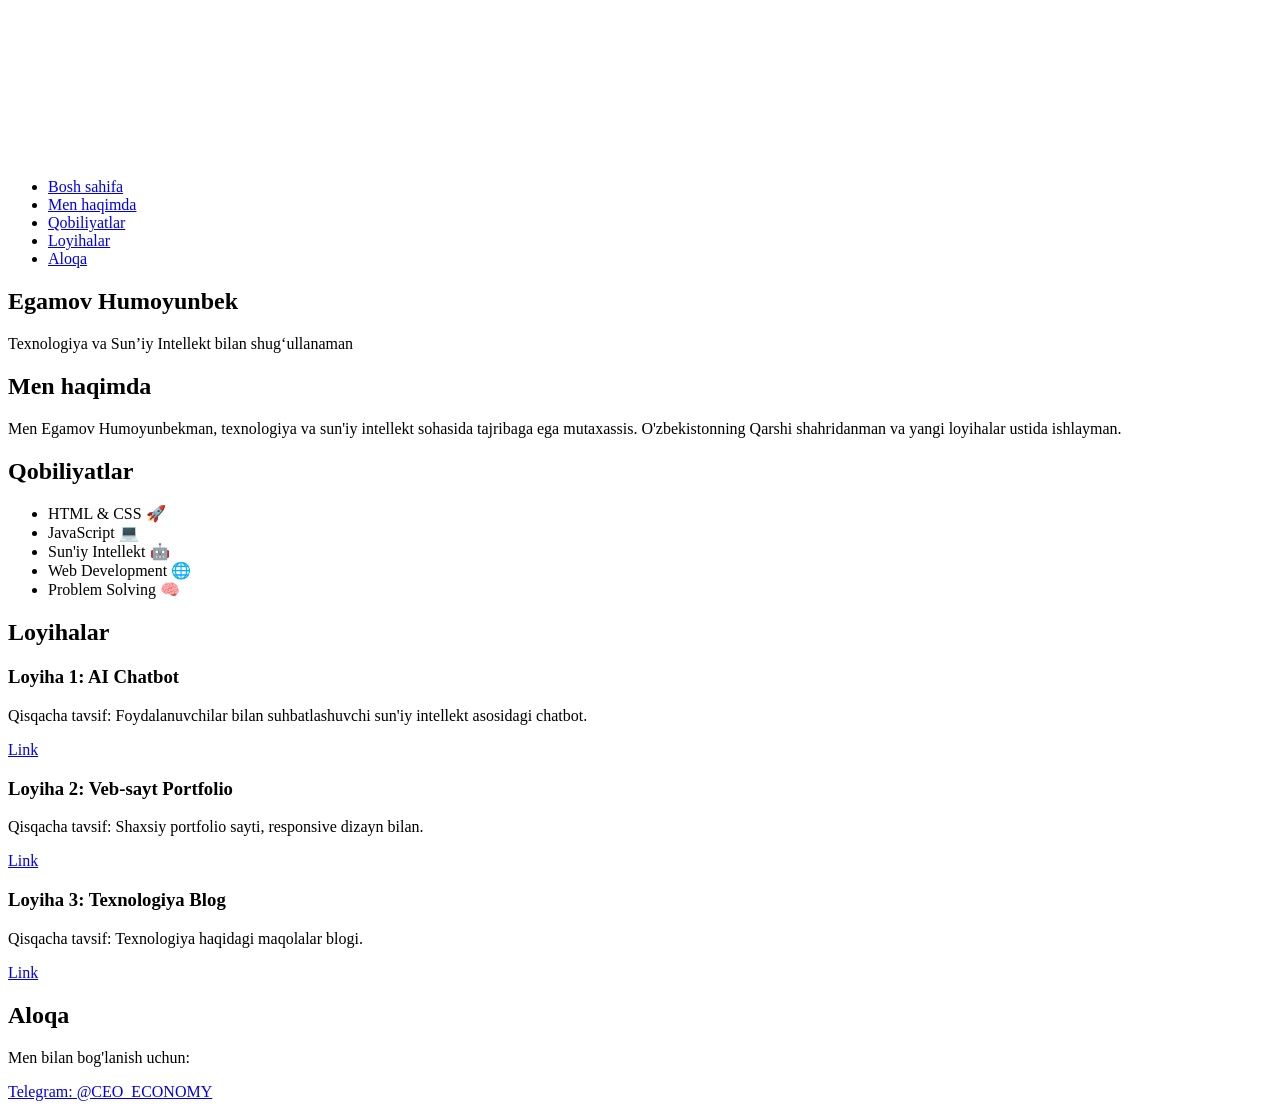
==== index.html @ 4208f81e ""To'liq portfolio sayt qo'shildi (Matrix uslubi)"" ====
<!-- index.html -->
<!DOCTYPE html>
<html lang="uz">
<head>
    <meta charset="UTF-8">
    <meta name="viewport" content="width=device-width, initial-scale=1.0">
    <title>Egamov Humoyunbek - Portfolio</title>
    <link rel="stylesheet" href="style.css">
</head>
<body>
    <canvas id="matrix-rain"></canvas>
    
    <header>
        <nav>
            <ul>
                <li><a href="#hero" class="smooth-scroll">Bosh sahifa</a></li>
                <li><a href="#about" class="smooth-scroll">Men haqimda</a></li>
                <li><a href="#skills" class="smooth-scroll">Qobiliyatlar</a></li>
                <li><a href="#projects" class="smooth-scroll">Loyihalar</a></li>
                <li><a href="#contact" class="smooth-scroll">Aloqa</a></li>
            </ul>
        </nav>
    </header>
    
    <section id="hero">
        <h1>Egamov Humoyunbek</h1>
        <p>Texnologiya va Sun’iy Intellekt bilan shug‘ullanaman</p>
    </section>
    
    <section id="about">
        <h2>Men haqimda</h2>
        <p>Men Egamov Humoyunbekman, texnologiya va sun'iy intellekt sohasida tajribaga ega mutaxassis. O'zbekistonning Qarshi shahridanman va yangi loyihalar ustida ishlayman.</p>
    </section>
    
    <section id="skills">
        <h2>Qobiliyatlar</h2>
        <ul>
            <li>HTML & CSS 🚀</li>
            <li>JavaScript 💻</li>
            <li>Sun'iy Intellekt 🤖</li>
            <li>Web Development 🌐</li>
            <li>Problem Solving 🧠</li>
        </ul>
    </section>
    
    <section id="projects">
        <h2>Loyihalar</h2>
        <div class="project">
            <h3>Loyiha 1: AI Chatbot</h3>
            <p>Qisqacha tavsif: Foydalanuvchilar bilan suhbatlashuvchi sun'iy intellekt asosidagi chatbot.</p>
            <a href="https://example.com/project1" target="_blank">Link</a>
        </div>
        <div class="project">
            <h3>Loyiha 2: Veb-sayt Portfolio</h3>
            <p>Qisqacha tavsif: Shaxsiy portfolio sayti, responsive dizayn bilan.</p>
            <a href="https://example.com/project2" target="_blank">Link</a>
        </div>
        <div class="project">
            <h3>Loyiha 3: Texnologiya Blog</h3>
            <p>Qisqacha tavsif: Texnologiya haqidagi maqolalar blogi.</p>
            <a href="https://example.com/project3" target="_blank">Link</a>
        </div>
    </section>
    
    <section id="contact">
        <h2>Aloqa</h2>
        <p>Men bilan bog'lanish uchun:</p>
        <a href="https://t.me/CEO_ECONOMY" target="_blank" class="telegram-btn">Telegram: @CEO_ECONOMY</a>
    </section>
    
    <script src="script.js"></script>
</body>
</html>
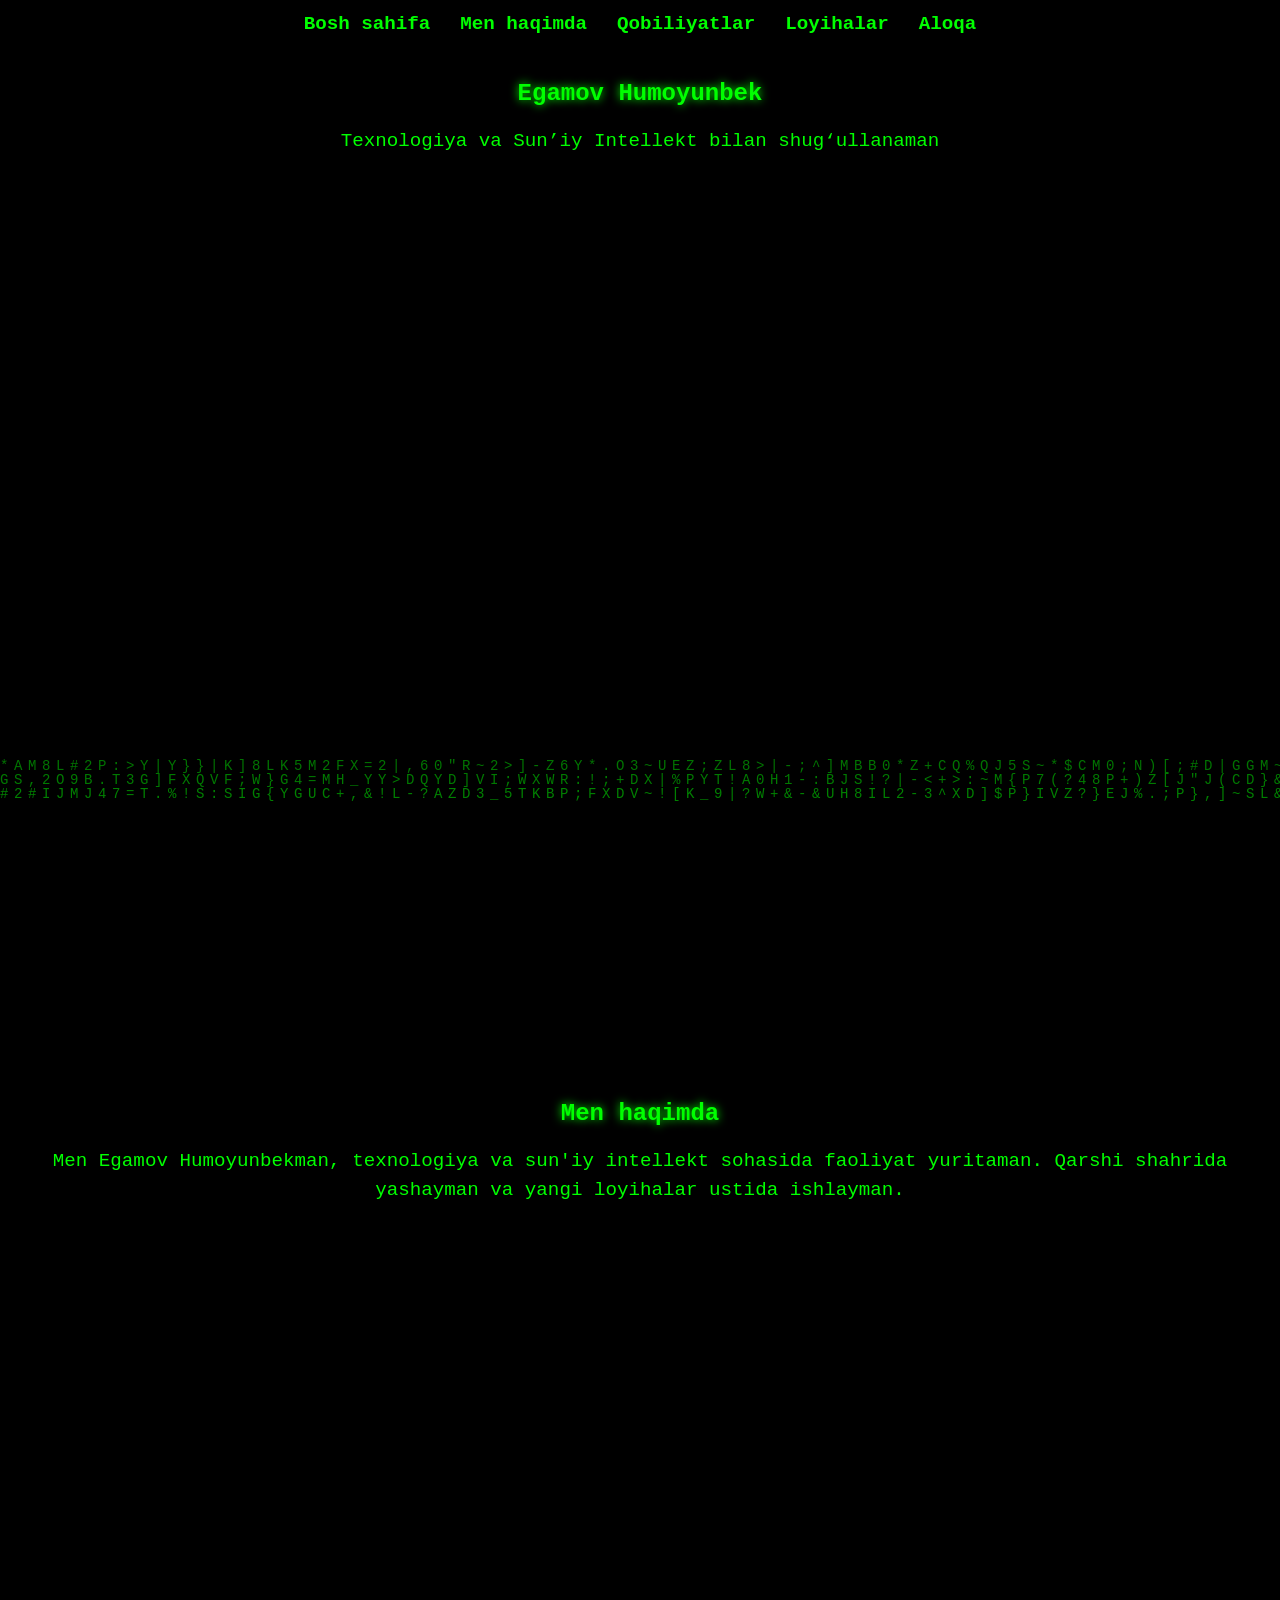
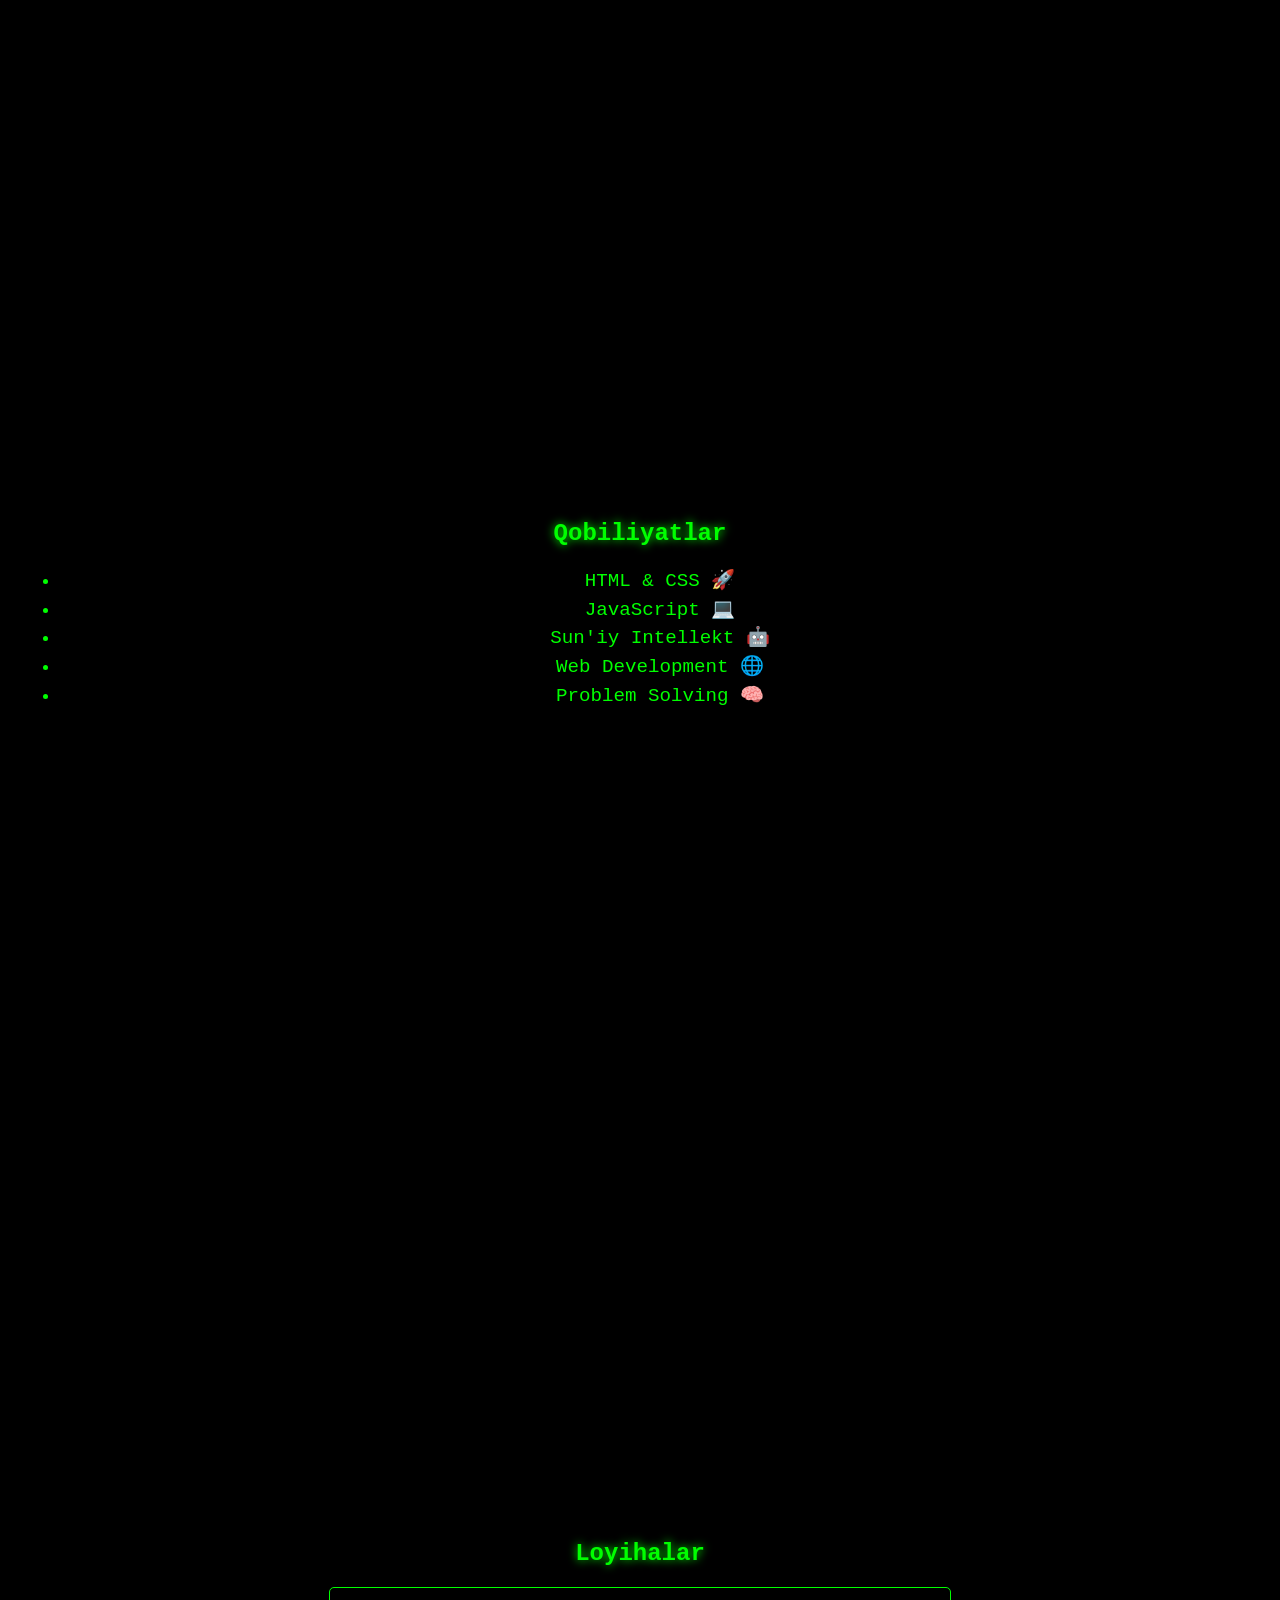
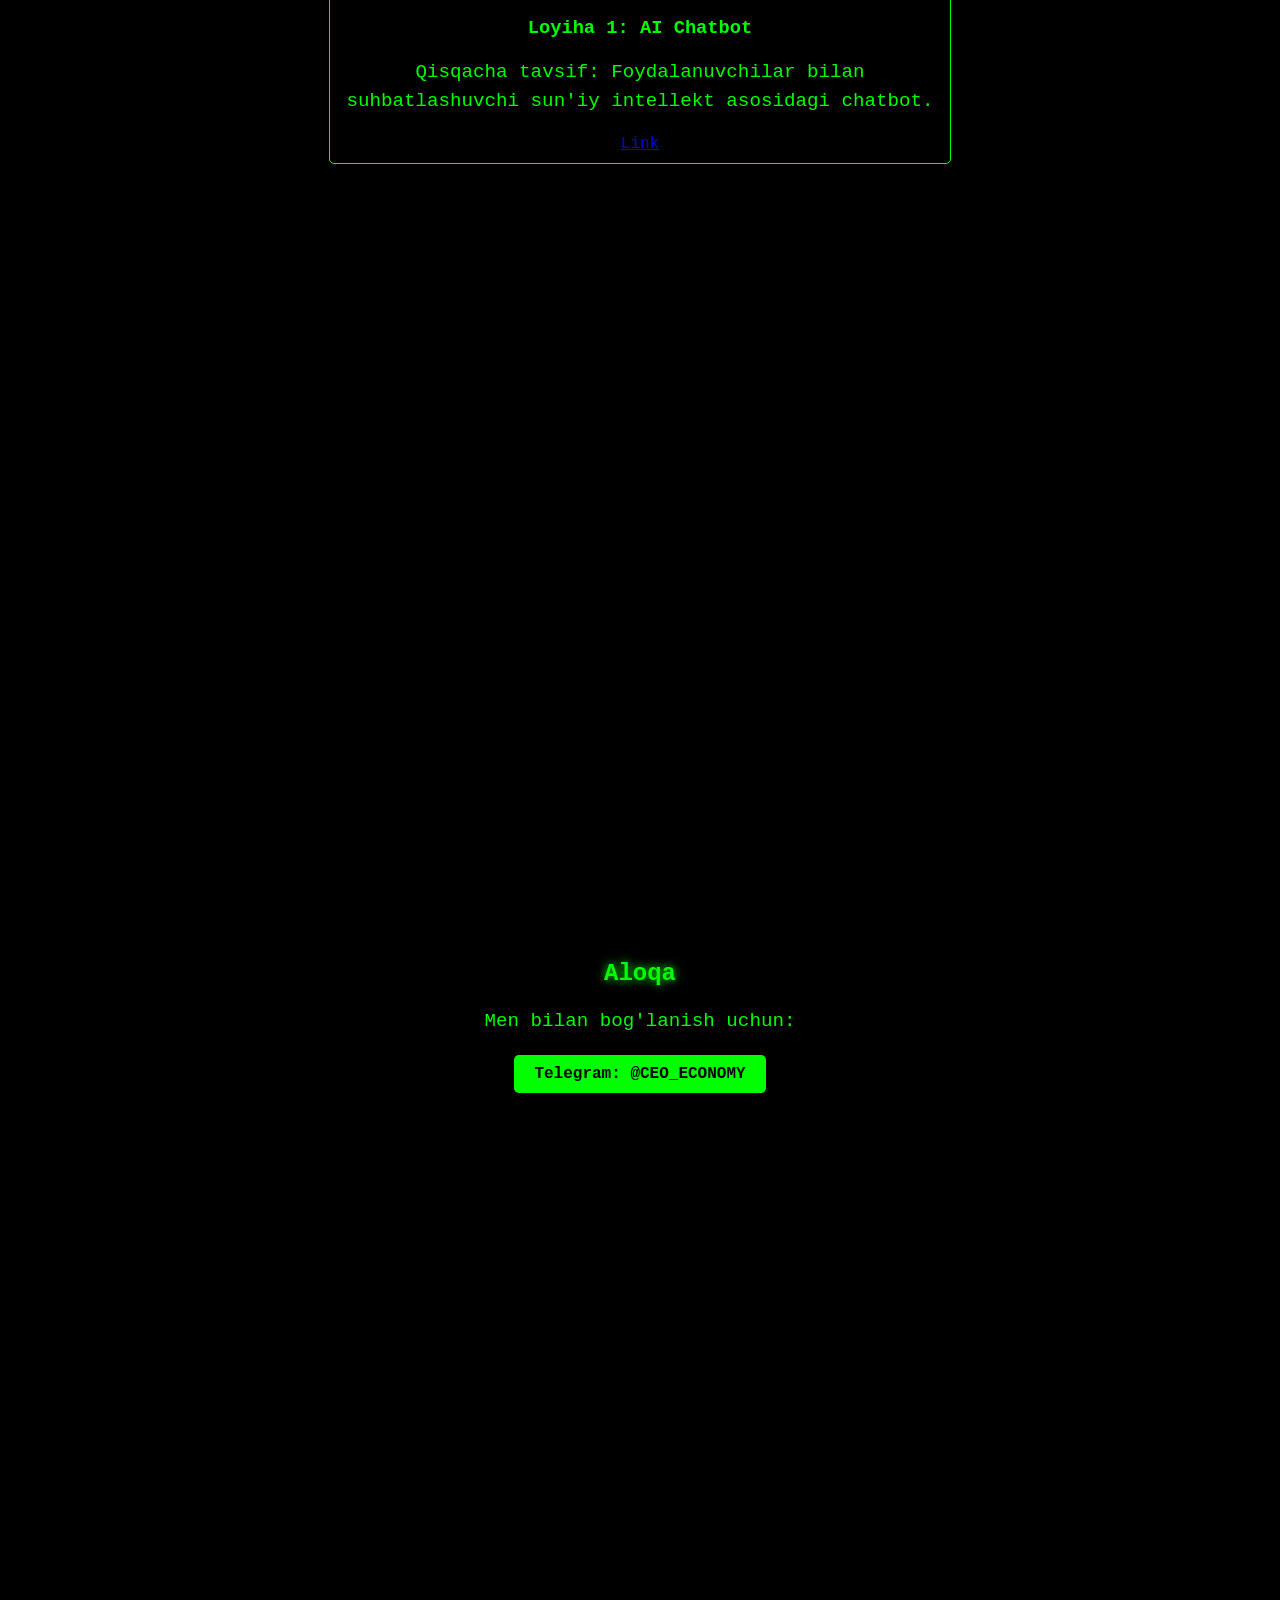
==== commit 9de8d82c: ""index.html to'liq tuzatildi – struktura qayta joylandi" Updated personal description and removed co" ====
--- a/index.html
+++ b/index.html
@@ -1,4 +1,3 @@
-<!-- index.html -->
 <!DOCTYPE html>
 <html lang="uz">
 <head>
@@ -9,7 +8,7 @@
 </head>
 <body>
     <canvas id="matrix-rain"></canvas>
-    
+
     <header>
         <nav>
             <ul>
@@ -21,17 +20,17 @@
             </ul>
         </nav>
     </header>
-    
+
     <section id="hero">
         <h1>Egamov Humoyunbek</h1>
         <p>Texnologiya va Sun’iy Intellekt bilan shug‘ullanaman</p>
     </section>
-    
+
     <section id="about">
         <h2>Men haqimda</h2>
-        <p>Men Egamov Humoyunbekman, texnologiya va sun'iy intellekt sohasida tajribaga ega mutaxassis. O'zbekistonning Qarshi shahridanman va yangi loyihalar ustida ishlayman.</p>
+        <p>Men Egamov Humoyunbekman, texnologiya va sun'iy intellekt sohasida faoliyat yuritaman. Qarshi shahrida yashayman va yangi loyihalar ustida ishlayman.</p>
     </section>
-    
+
     <section id="skills">
         <h2>Qobiliyatlar</h2>
         <ul>
@@ -42,7 +41,7 @@
             <li>Problem Solving 🧠</li>
         </ul>
     </section>
-    
+
     <section id="projects">
         <h2>Loyihalar</h2>
         <div class="project">
@@ -50,24 +49,15 @@
             <p>Qisqacha tavsif: Foydalanuvchilar bilan suhbatlashuvchi sun'iy intellekt asosidagi chatbot.</p>
             <a href="https://example.com/project1" target="_blank">Link</a>
         </div>
-        <div class="project">
-            <h3>Loyiha 2: Veb-sayt Portfolio</h3>
-            <p>Qisqacha tavsif: Shaxsiy portfolio sayti, responsive dizayn bilan.</p>
-            <a href="https://example.com/project2" target="_blank">Link</a>
-        </div>
-        <div class="project">
-            <h3>Loyiha 3: Texnologiya Blog</h3>
-            <p>Qisqacha tavsif: Texnologiya haqidagi maqolalar blogi.</p>
-            <a href="https://example.com/project3" target="_blank">Link</a>
-        </div>
+        <!-- Boshqa loyihalarni ham qo'shishingiz mumkin -->
     </section>
-    
+
     <section id="contact">
         <h2>Aloqa</h2>
         <p>Men bilan bog'lanish uchun:</p>
         <a href="https://t.me/CEO_ECONOMY" target="_blank" class="telegram-btn">Telegram: @CEO_ECONOMY</a>
     </section>
-    
+
     <script src="script.js"></script>
 </body>
 </html>
--- a/style.css
+++ b/style.css
@@ -0,0 +1,119 @@
+/* style.css */
+/* General Styles */
+body {
+    margin: 0;
+    padding: 0;
+    font-family: 'Courier New', monospace;
+    background-color: #000;
+    color: #00ff00;
+    overflow-x: hidden;
+    position: relative;
+}
+
+canvas#matrix-rain {
+    position: fixed;
+    top: 0;
+    left: 0;
+    width: 100%;
+    height: 100%;
+    z-index: -1;
+    opacity: 0.5; /* Yomg'ir animatsiyasi shaffofligi */
+}
+
+header {
+    position: fixed;
+    top: 0;
+    width: 100%;
+    background: rgba(0, 0, 0, 0.8);
+    z-index: 10;
+}
+
+nav ul {
+    list-style: none;
+    padding: 10px;
+    margin: 0;
+    display: flex;
+    justify-content: center;
+}
+
+nav ul li {
+    margin: 0 15px;
+}
+
+nav ul li a {
+    color: #00ff00;
+    text-decoration: none;
+    font-weight: bold;
+    transition: color 0.3s;
+}
+
+nav ul li a:hover {
+    color: #00cc00;
+}
+
+section {
+    padding: 60px 20px;
+    min-height: 100vh;
+    text-align: center;
+}
+
+h1, h2 {
+    text-shadow: 0 0 10px #00ff00;
+}
+
+p, li {
+    font-size: 1.2em;
+    line-height: 1.5;
+}
+
+.project {
+    margin: 20px 0;
+    padding: 10px;
+    border: 1px solid #00ff00;
+    border-radius: 5px;
+    max-width: 600px;
+    margin-left: auto;
+    margin-right: auto;
+}
+
+.telegram-btn {
+    display: inline-block;
+    padding: 10px 20px;
+    background-color: #00ff00;
+    color: #000;
+    text-decoration: none;
+    border-radius: 5px;
+    font-weight: bold;
+    transition: background-color 0.3s;
+}
+
+.telegram-btn:hover {
+    background-color: #00cc00;
+}
+
+/* Responsive Design */
+@media (max-width: 768px) {
+    nav ul {
+        flex-direction: column;
+    }
+    
+    nav ul li {
+        margin: 10px 0;
+    }
+    
+    section {
+        padding: 40px 10px;
+    }
+    
+    h1 {
+        font-size: 2em;
+    }
+    
+    h2 {
+        font-size: 1.5em;
+    }
+    
+    p, li {
+        font-size: 1em;
+    }
+}
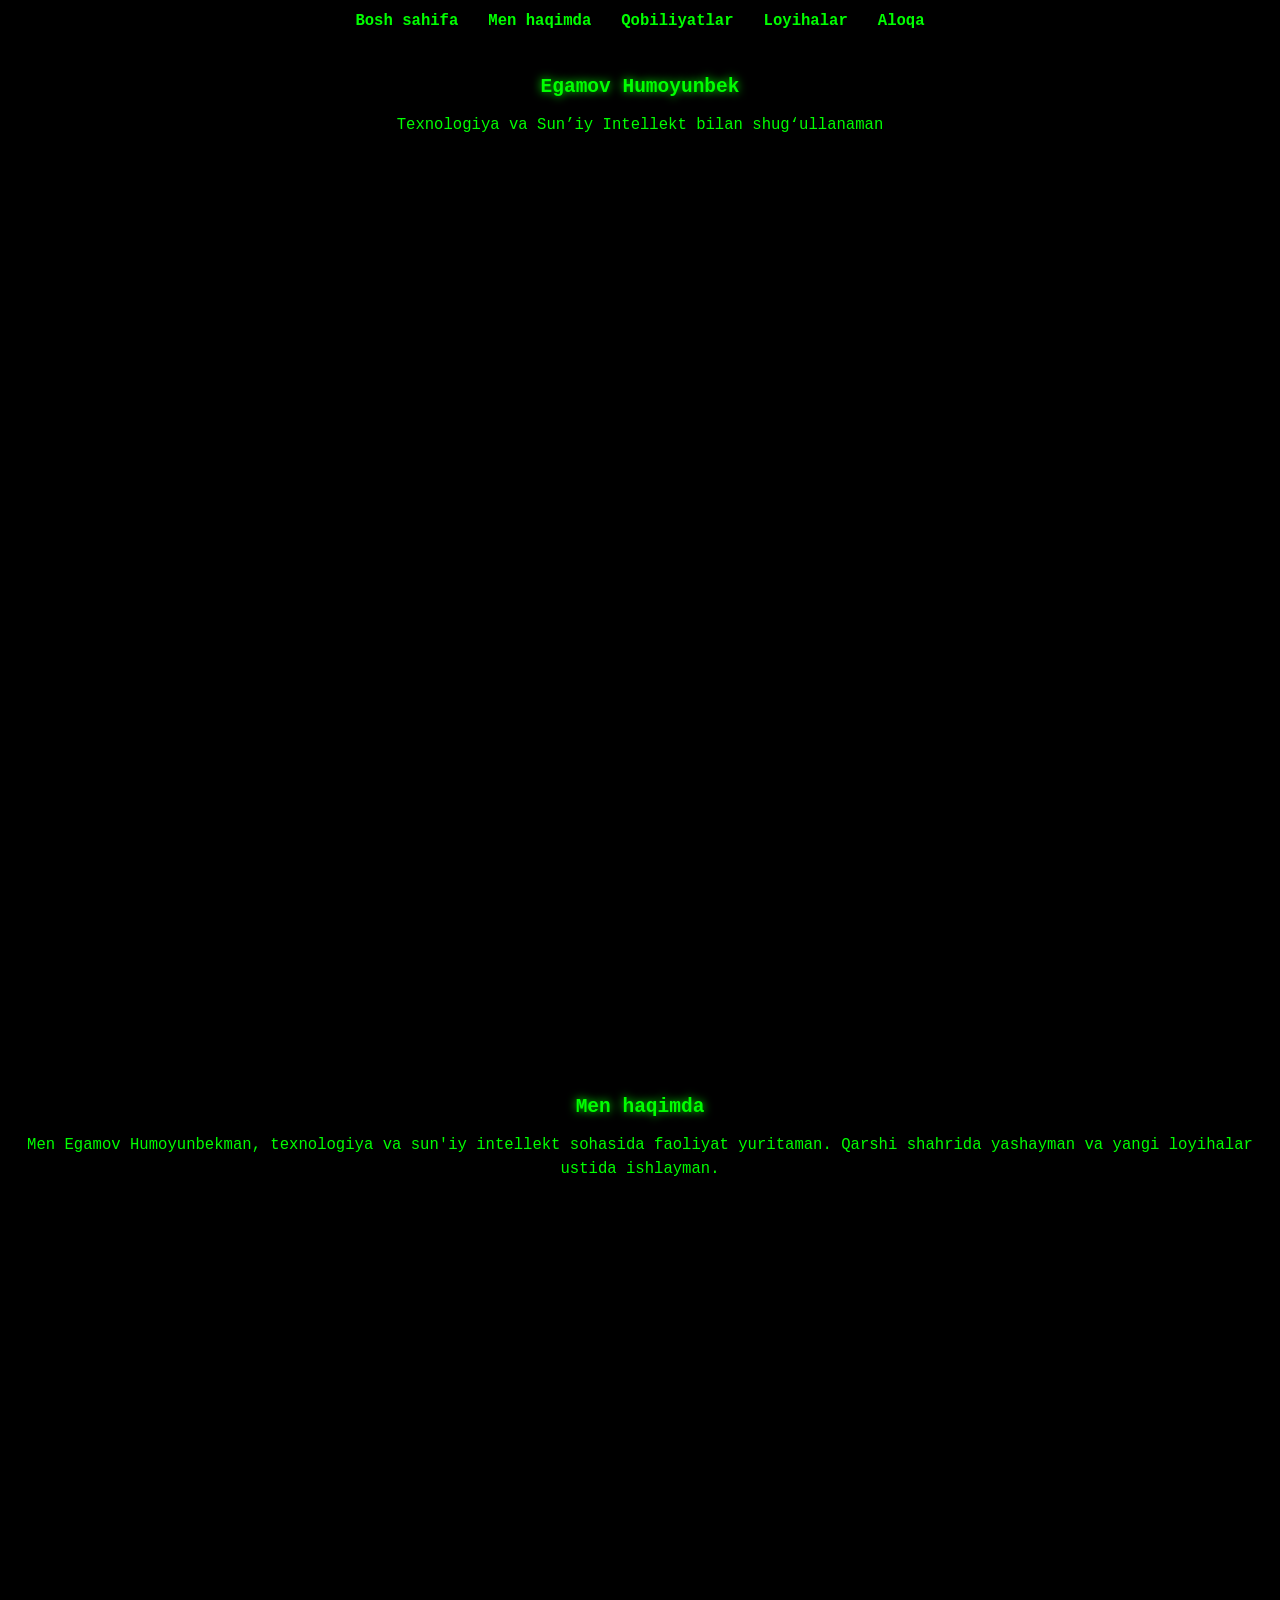
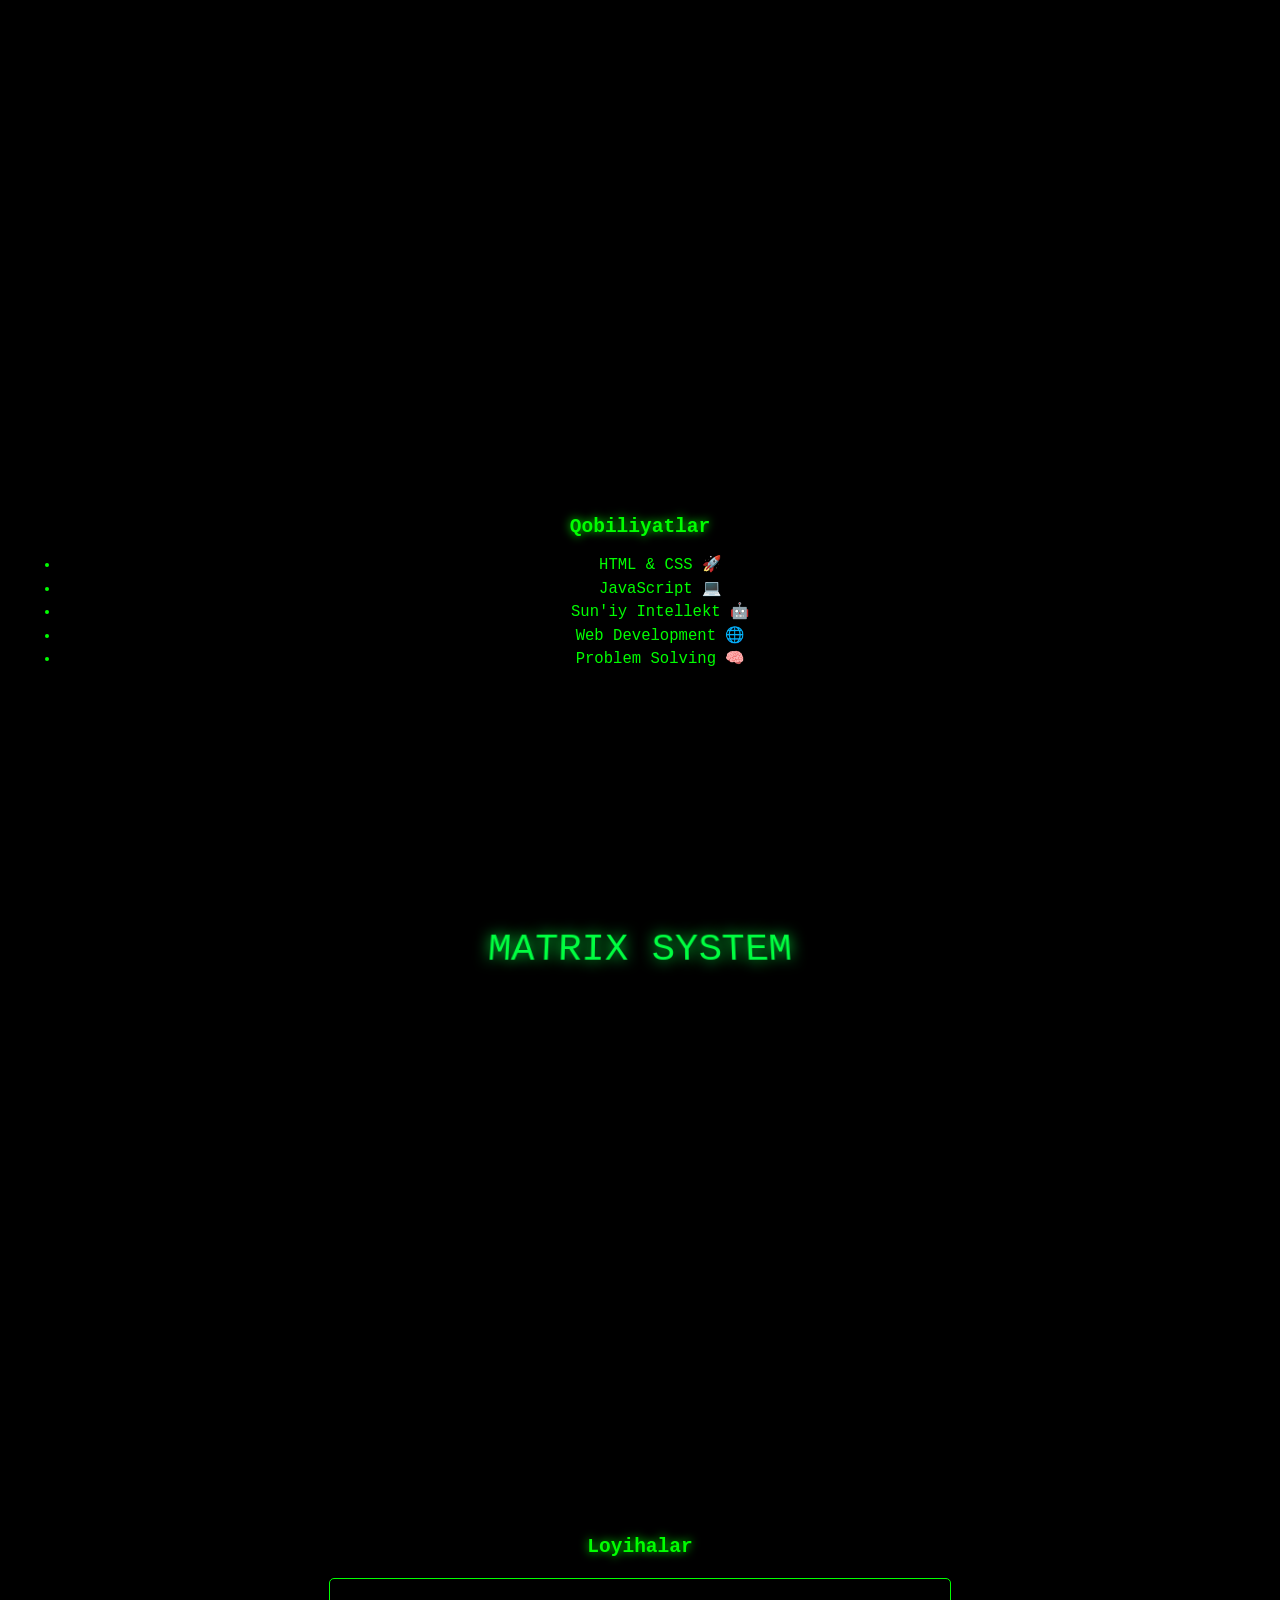
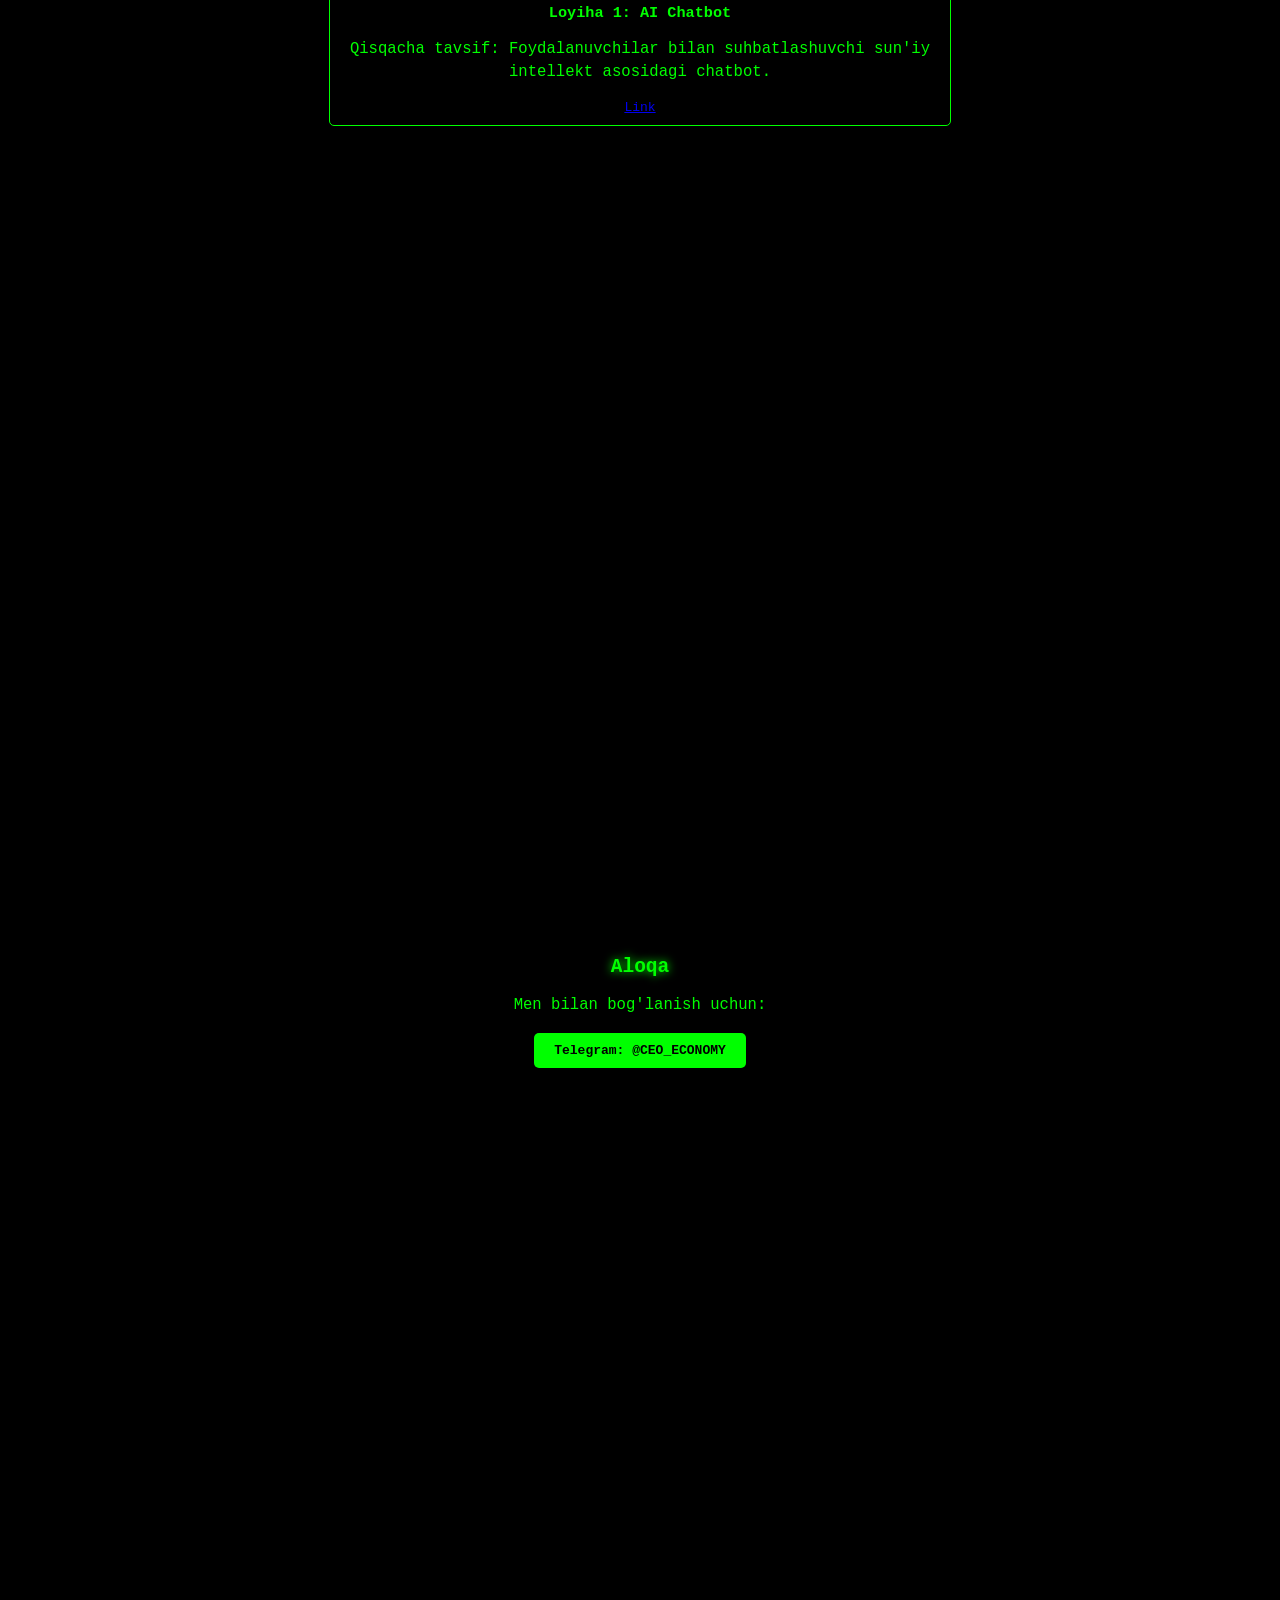
==== commit 27c3cf12: "Update index.html" ====
--- a/index.html
+++ b/index.html
@@ -5,9 +5,48 @@
     <meta name="viewport" content="width=device-width, initial-scale=1.0">
     <title>Egamov Humoyunbek - Portfolio</title>
     <link rel="stylesheet" href="style.css">
+    <style>
+        /* MATRIX EFFECT STIL */
+        html, body {
+            margin: 0;
+            padding: 0;
+            background: black;
+            overflow-x: hidden;
+            font-family: monospace;
+        }
+
+        #matrix-rain {
+            position: fixed;
+            top: 0;
+            left: 0;
+            width: 100%;
+            height: 100%;
+            z-index: -1; /* kontent ustida emas, fon sifatida */
+        }
+
+        .cyber-text {
+            position: absolute;
+            top: 50%;
+            left: 50%;
+            transform: translate(-50%, -50%) perspective(600px) rotateX(15deg);
+            color: #00ff41;
+            font-size: 3rem;
+            text-shadow: 0 0 15px #00ff41;
+            animation: float 4s ease-in-out infinite;
+            pointer-events: none; /* klikni bloklamaydi */
+        }
+
+        @keyframes float {
+            0% { transform: translate(-50%, -50%) rotateX(10deg); }
+            50% { transform: translate(-50%, -55%) rotateX(20deg); }
+            100% { transform: translate(-50%, -50%) rotateX(10deg); }
+        }
+    </style>
 </head>
 <body>
+    <!-- MATRIX CANVAS -->
     <canvas id="matrix-rain"></canvas>
+    <div class="cyber-text">MATRIX SYSTEM</div>
 
     <header>
         <nav>
@@ -49,7 +88,6 @@
             <p>Qisqacha tavsif: Foydalanuvchilar bilan suhbatlashuvchi sun'iy intellekt asosidagi chatbot.</p>
             <a href="https://example.com/project1" target="_blank">Link</a>
         </div>
-        <!-- Boshqa loyihalarni ham qo'shishingiz mumkin -->
     </section>
 
     <section id="contact">
@@ -58,6 +96,48 @@
         <a href="https://t.me/CEO_ECONOMY" target="_blank" class="telegram-btn">Telegram: @CEO_ECONOMY</a>
     </section>
 
+    <script>
+        // MATRIX JS
+        const canvas = document.getElementById("matrix-rain");
+        const ctx = canvas.getContext("2d");
+
+        canvas.width = window.innerWidth;
+        canvas.height = window.innerHeight;
+
+        const letters = "アァカサタナハマヤャラワ0123456789ABCDEFGHIJKLMNOPQRSTUVWXYZ";
+        const fontSize = 16;
+        const columns = canvas.width / fontSize;
+        const drops = [];
+
+        for (let x = 0; x < columns; x++) {
+            drops[x] = Math.random() * canvas.height;
+        }
+
+        function draw() {
+            ctx.fillStyle = "rgba(0, 0, 0, 0.08)";
+            ctx.fillRect(0, 0, canvas.width, canvas.height);
+
+            ctx.fillStyle = "#00ff41";
+            ctx.font = fontSize + "px monospace";
+
+            for (let i = 0; i < drops.length; i++) {
+                const text = letters.charAt(Math.floor(Math.random() * letters.length));
+                ctx.fillText(text, i * fontSize, drops[i] * fontSize);
+
+                if (drops[i] * fontSize > canvas.height && Math.random() > 0.975) {
+                    drops[i] = 0;
+                }
+                drops[i]++;
+            }
+        }
+
+        setInterval(draw, 33);
+
+        window.addEventListener("resize", () => {
+            canvas.width = window.innerWidth;
+            canvas.height = window.innerHeight;
+        });
+    </script>
     <script src="script.js"></script>
 </body>
-</html>
+</html>
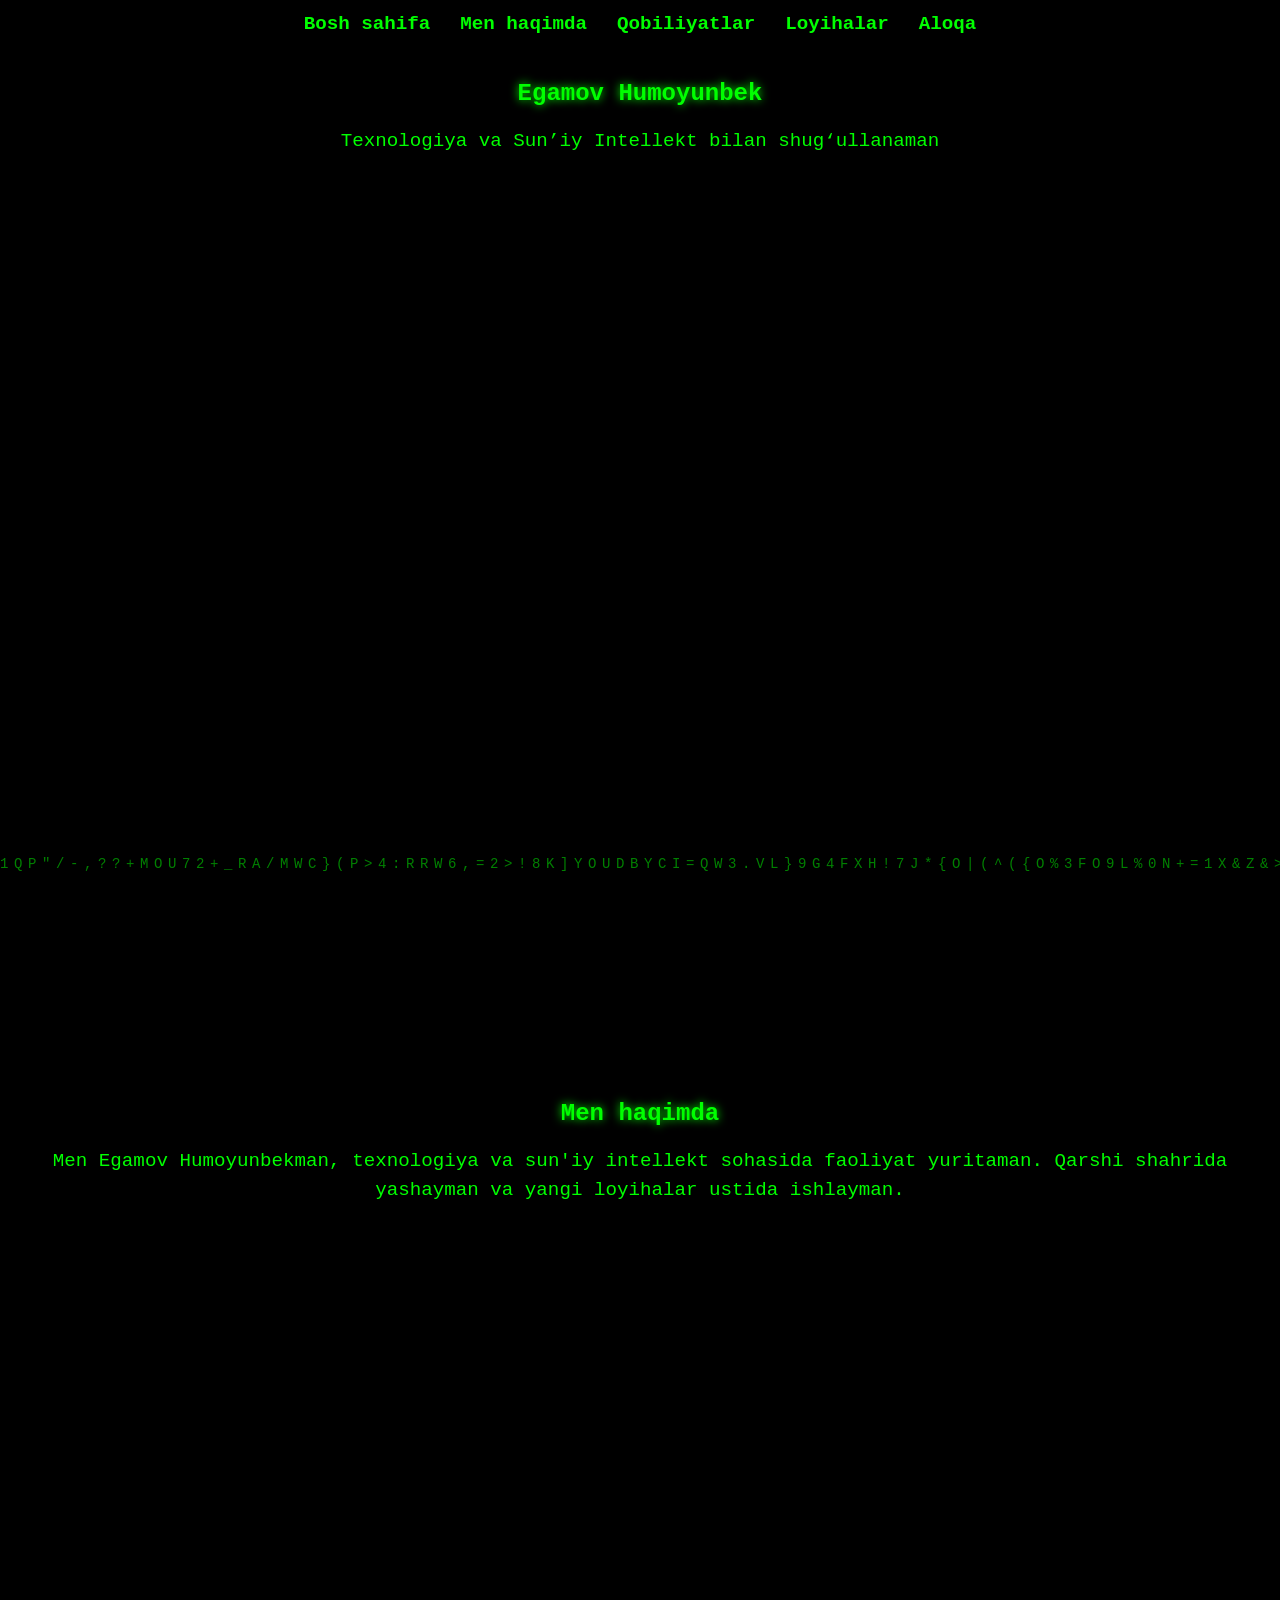
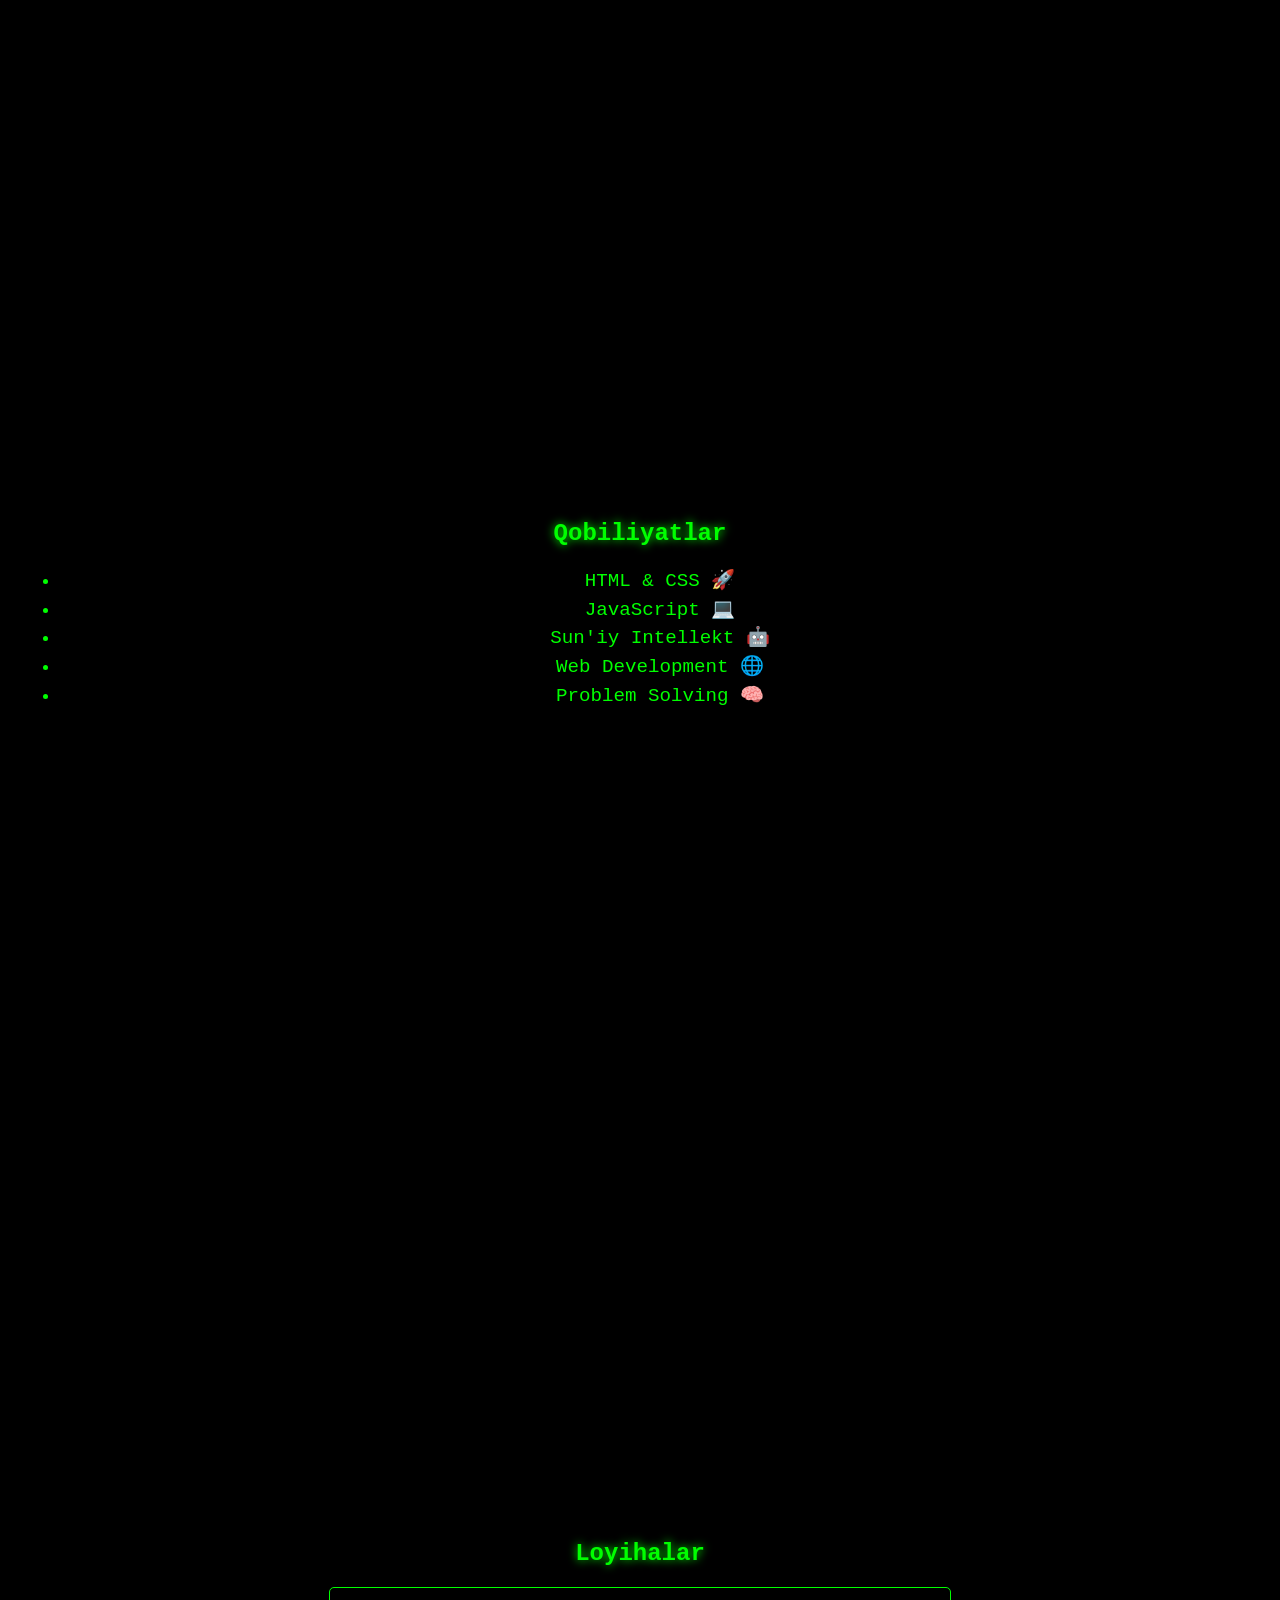
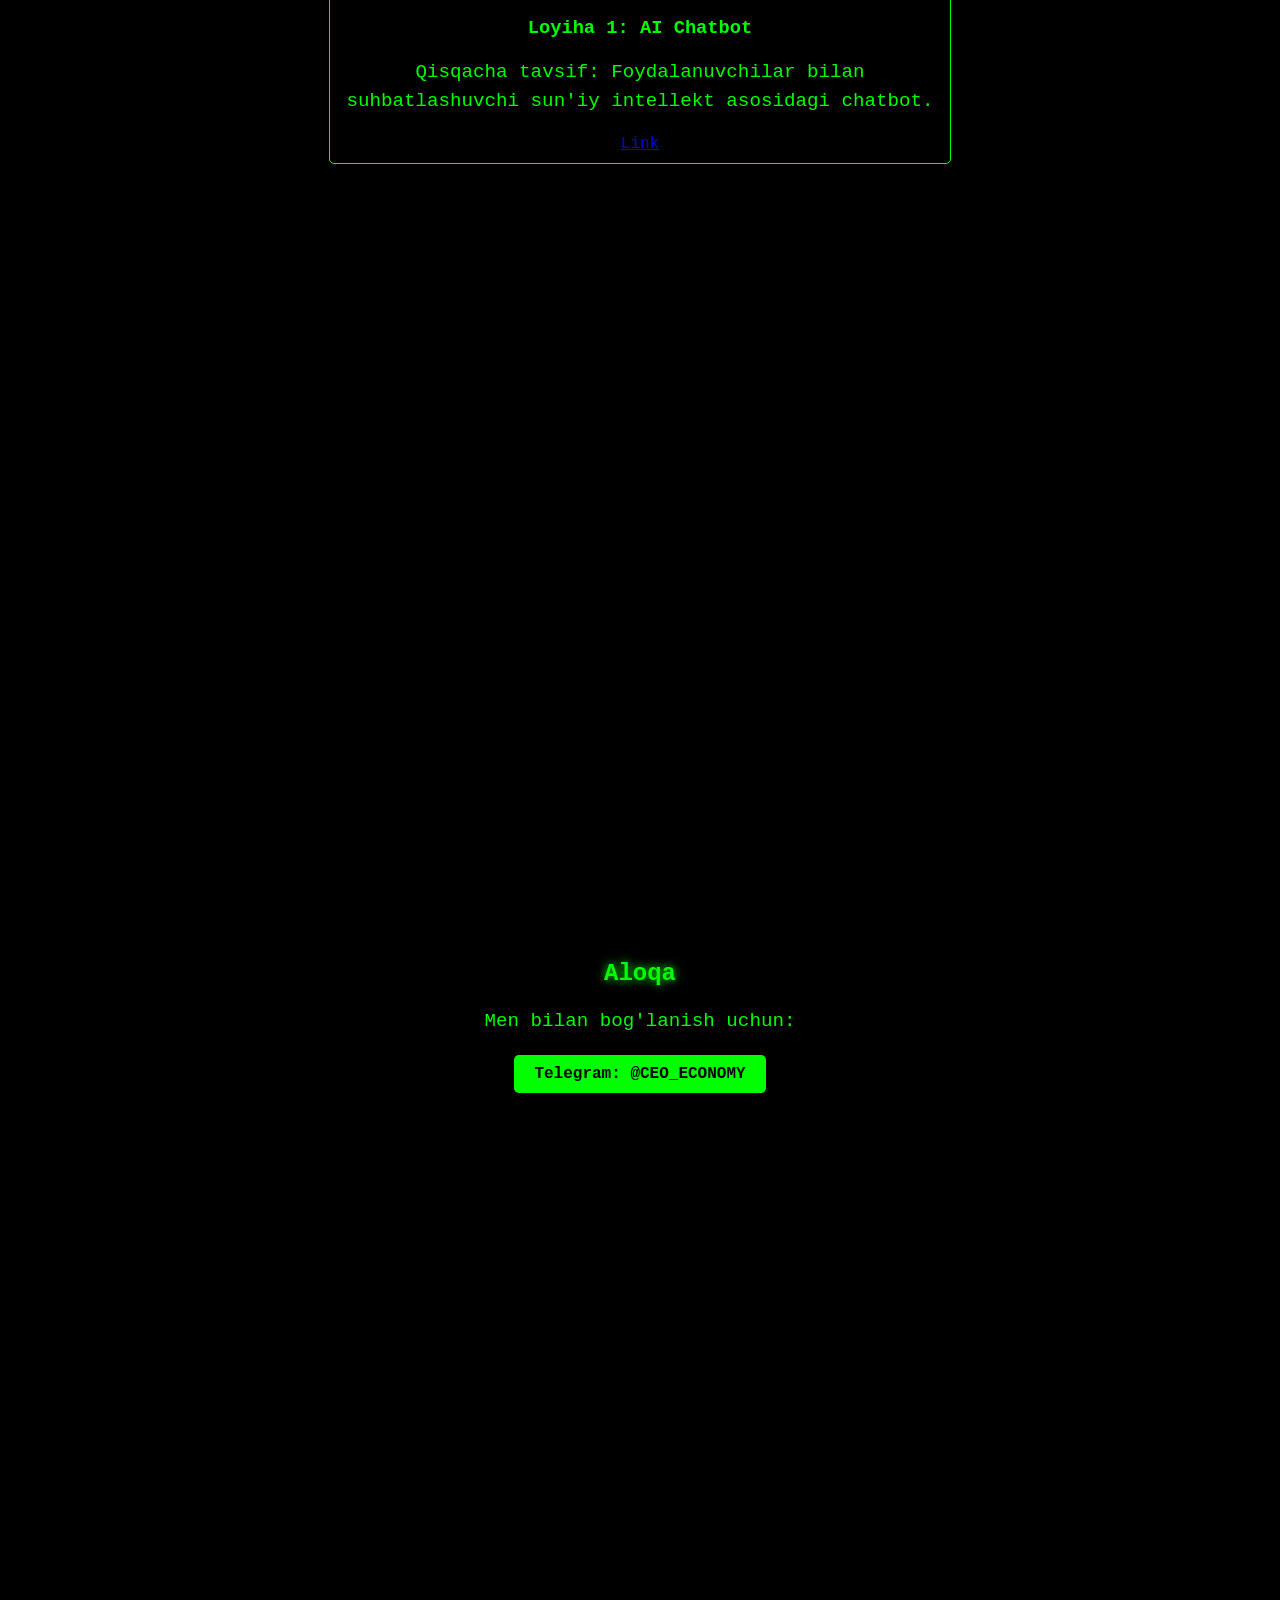
==== commit fa5711c4: "Update index.html" ====
--- a/index.html
+++ b/index.html
@@ -4,49 +4,12 @@
     <meta charset="UTF-8">
     <meta name="viewport" content="width=device-width, initial-scale=1.0">
     <title>Egamov Humoyunbek - Portfolio</title>
+    <!-- Google Search Console verification tag - BU YERGA O'Z KODINGIZNI JOYLASHTIRING -->
+    <meta name="google-site-verification" content="SIZNING_UZUN_KODINGIZ_BU_YERDA" />
     <link rel="stylesheet" href="style.css">
-    <style>
-        /* MATRIX EFFECT STIL */
-        html, body {
-            margin: 0;
-            padding: 0;
-            background: black;
-            overflow-x: hidden;
-            font-family: monospace;
-        }
-
-        #matrix-rain {
-            position: fixed;
-            top: 0;
-            left: 0;
-            width: 100%;
-            height: 100%;
-            z-index: -1; /* kontent ustida emas, fon sifatida */
-        }
-
-        .cyber-text {
-            position: absolute;
-            top: 50%;
-            left: 50%;
-            transform: translate(-50%, -50%) perspective(600px) rotateX(15deg);
-            color: #00ff41;
-            font-size: 3rem;
-            text-shadow: 0 0 15px #00ff41;
-            animation: float 4s ease-in-out infinite;
-            pointer-events: none; /* klikni bloklamaydi */
-        }
-
-        @keyframes float {
-            0% { transform: translate(-50%, -50%) rotateX(10deg); }
-            50% { transform: translate(-50%, -55%) rotateX(20deg); }
-            100% { transform: translate(-50%, -50%) rotateX(10deg); }
-        }
-    </style>
 </head>
 <body>
-    <!-- MATRIX CANVAS -->
     <canvas id="matrix-rain"></canvas>
-    <div class="cyber-text">MATRIX SYSTEM</div>
 
     <header>
         <nav>
@@ -88,6 +51,7 @@
             <p>Qisqacha tavsif: Foydalanuvchilar bilan suhbatlashuvchi sun'iy intellekt asosidagi chatbot.</p>
             <a href="https://example.com/project1" target="_blank">Link</a>
         </div>
+        <!-- Boshqa loyihalarni ham qo'shishingiz mumkin -->
     </section>
 
     <section id="contact">
@@ -96,48 +60,6 @@
         <a href="https://t.me/CEO_ECONOMY" target="_blank" class="telegram-btn">Telegram: @CEO_ECONOMY</a>
     </section>
 
-    <script>
-        // MATRIX JS
-        const canvas = document.getElementById("matrix-rain");
-        const ctx = canvas.getContext("2d");
-
-        canvas.width = window.innerWidth;
-        canvas.height = window.innerHeight;
-
-        const letters = "アァカサタナハマヤャラワ0123456789ABCDEFGHIJKLMNOPQRSTUVWXYZ";
-        const fontSize = 16;
-        const columns = canvas.width / fontSize;
-        const drops = [];
-
-        for (let x = 0; x < columns; x++) {
-            drops[x] = Math.random() * canvas.height;
-        }
-
-        function draw() {
-            ctx.fillStyle = "rgba(0, 0, 0, 0.08)";
-            ctx.fillRect(0, 0, canvas.width, canvas.height);
-
-            ctx.fillStyle = "#00ff41";
-            ctx.font = fontSize + "px monospace";
-
-            for (let i = 0; i < drops.length; i++) {
-                const text = letters.charAt(Math.floor(Math.random() * letters.length));
-                ctx.fillText(text, i * fontSize, drops[i] * fontSize);
-
-                if (drops[i] * fontSize > canvas.height && Math.random() > 0.975) {
-                    drops[i] = 0;
-                }
-                drops[i]++;
-            }
-        }
-
-        setInterval(draw, 33);
-
-        window.addEventListener("resize", () => {
-            canvas.width = window.innerWidth;
-            canvas.height = window.innerHeight;
-        });
-    </script>
     <script src="script.js"></script>
 </body>
 </html>
--- a/style.css
+++ b/style.css
@@ -1,4 +1,3 @@
-/* style.css */
 /* General Styles */
 body {
     margin: 0;
@@ -117,3 +116,22 @@
         font-size: 1em;
     }
 }
+
+/* Cyber / Matrix Text Effect */
+.cyber-text {
+    position: absolute;
+    top: 50%;
+    left: 50%;
+    transform: translate(-50%, -50%) perspective(600px) rotateX(15deg);
+    color: #00ff41;
+    font-size: 3rem;
+    text-shadow: 0 0 15px #00ff41;
+    animation: float 4s ease-in-out infinite;
+    pointer-events: none;
+}
+
+@keyframes float {
+    0% { transform: translate(-50%, -50%) rotateX(10deg); }
+    50% { transform: translate(-50%, -55%) rotateX(20deg); }
+    100% { transform: translate(-50%, -50%) rotateX(10deg); }
+}
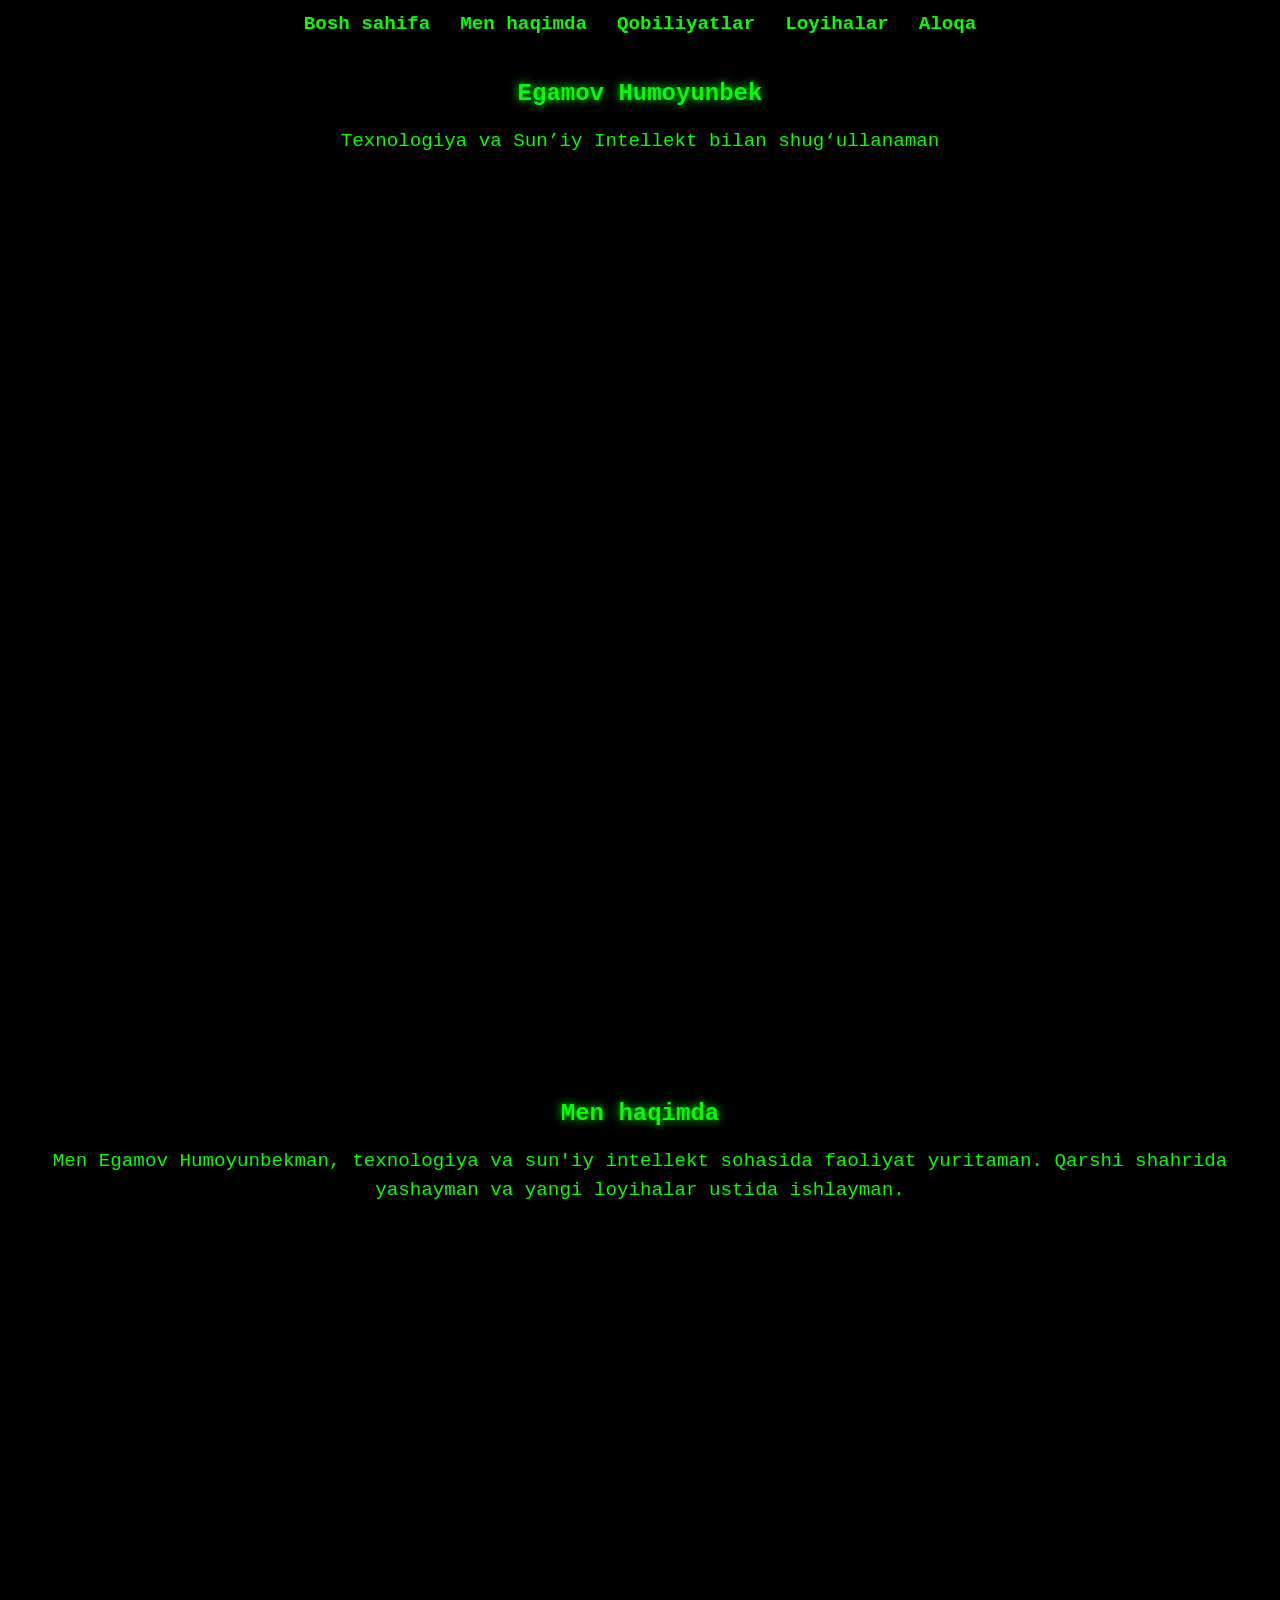
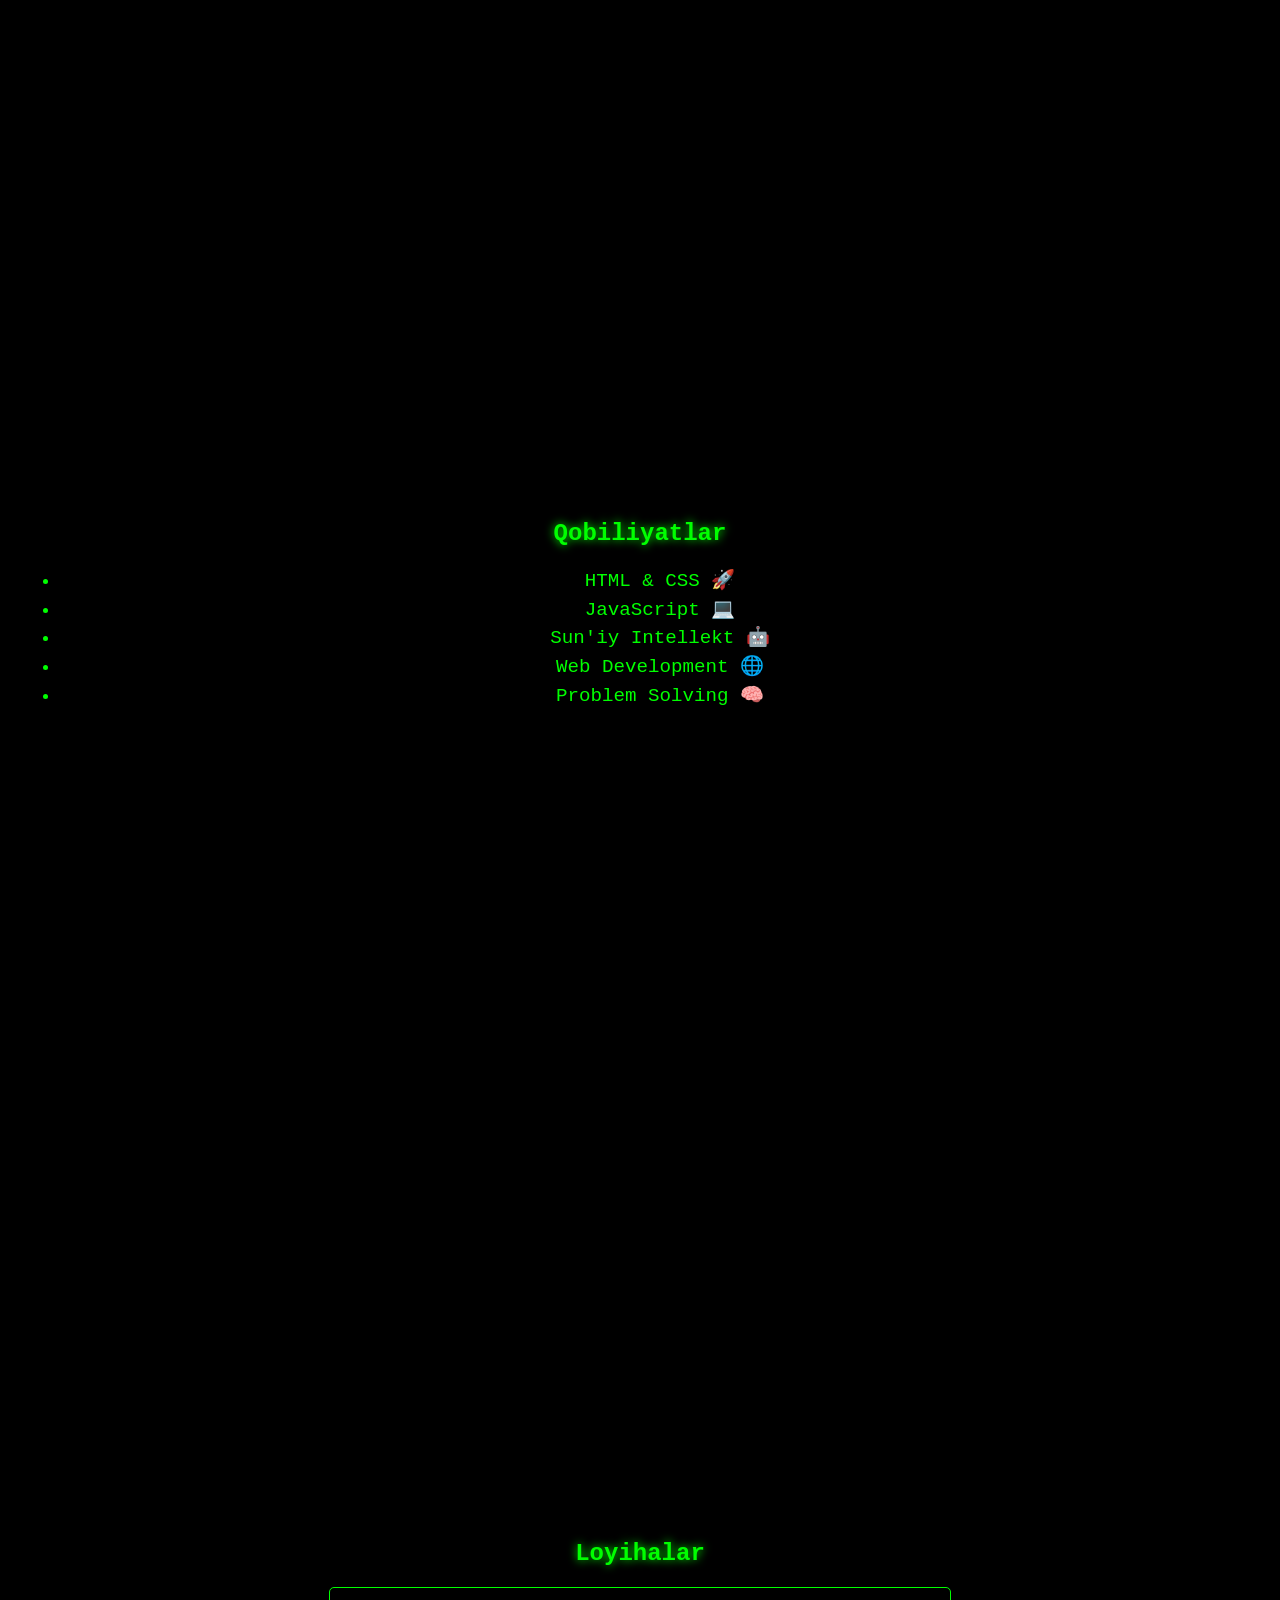
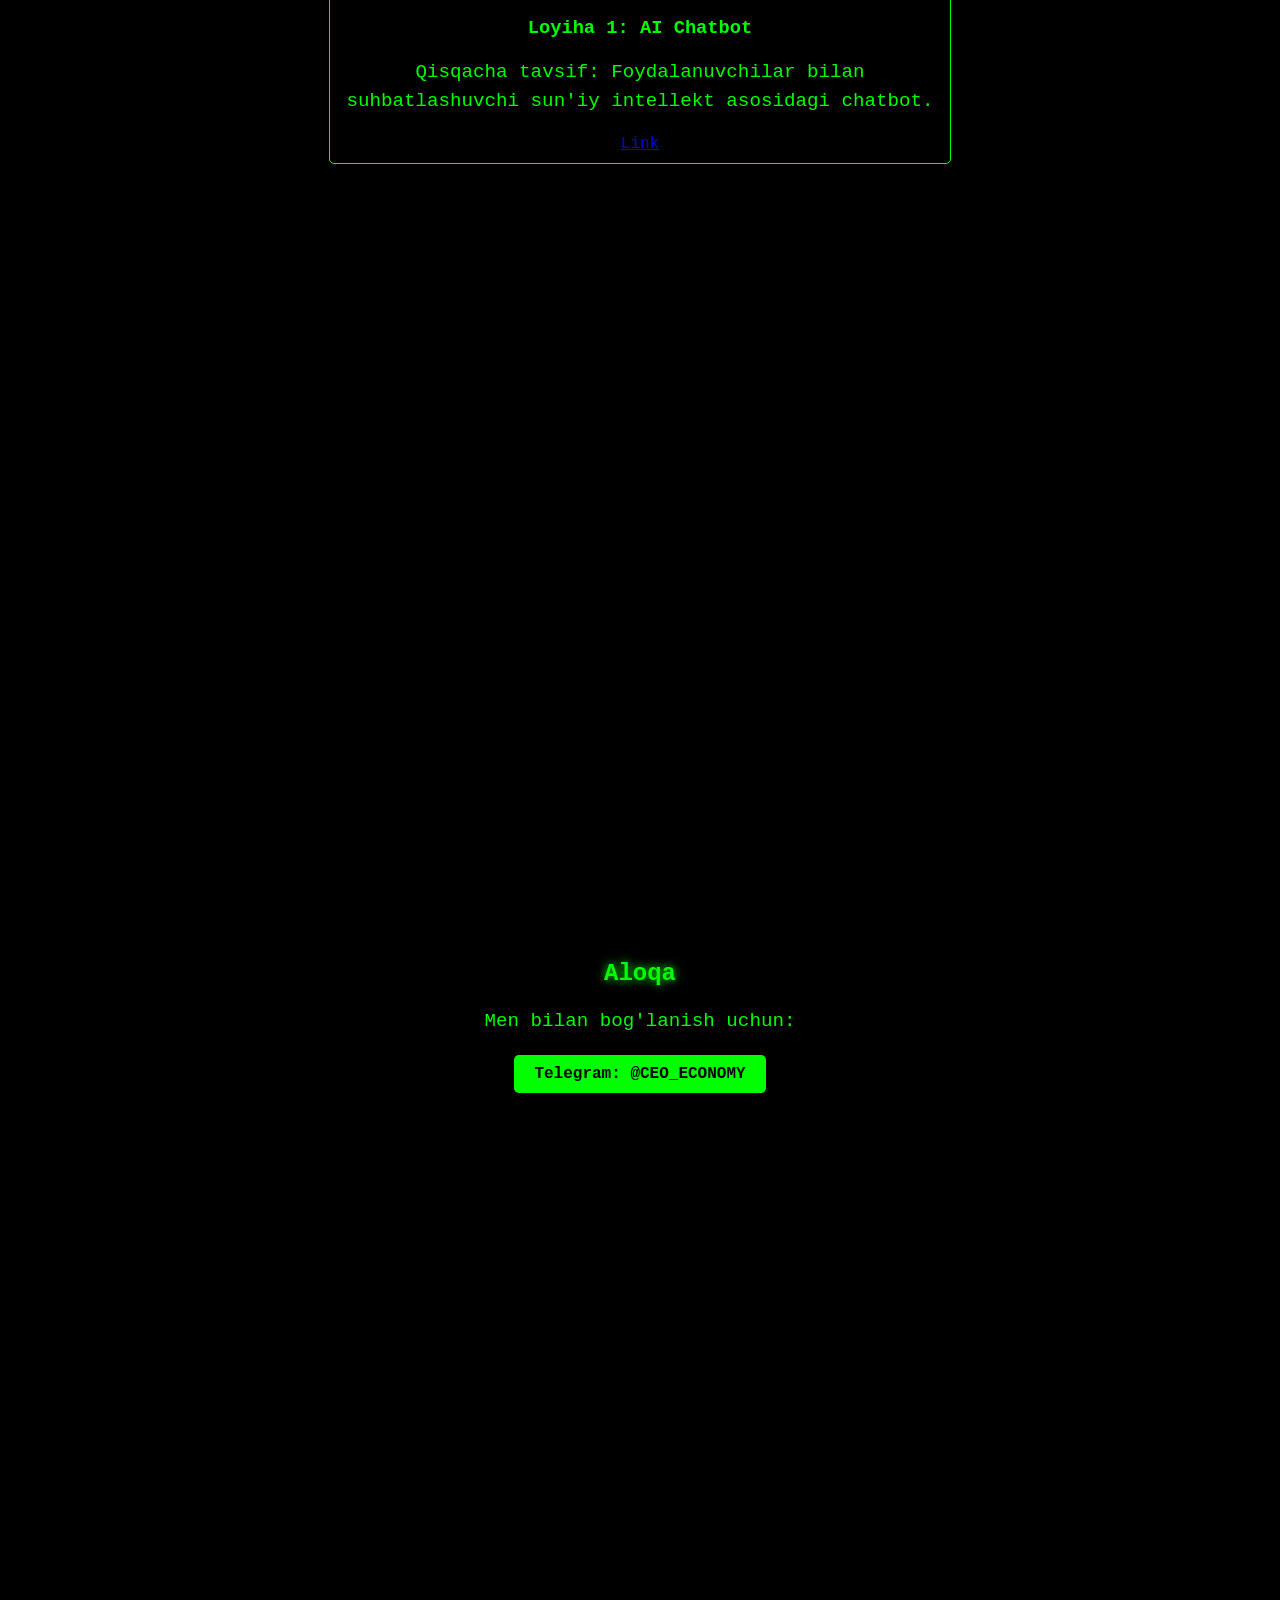
==== commit 10ae3529: "Update index.html" ====
--- a/index.html
+++ b/index.html
@@ -4,8 +4,6 @@
     <meta charset="UTF-8">
     <meta name="viewport" content="width=device-width, initial-scale=1.0">
     <title>Egamov Humoyunbek - Portfolio</title>
-    <!-- Google Search Console verification tag - BU YERGA O'Z KODINGIZNI JOYLASHTIRING -->
-    <meta name="google-site-verification" content="SIZNING_UZUN_KODINGIZ_BU_YERDA" />
     <link rel="stylesheet" href="style.css">
 </head>
 <body>
@@ -51,7 +49,6 @@
             <p>Qisqacha tavsif: Foydalanuvchilar bilan suhbatlashuvchi sun'iy intellekt asosidagi chatbot.</p>
             <a href="https://example.com/project1" target="_blank">Link</a>
         </div>
-        <!-- Boshqa loyihalarni ham qo'shishingiz mumkin -->
     </section>
 
     <section id="contact">
